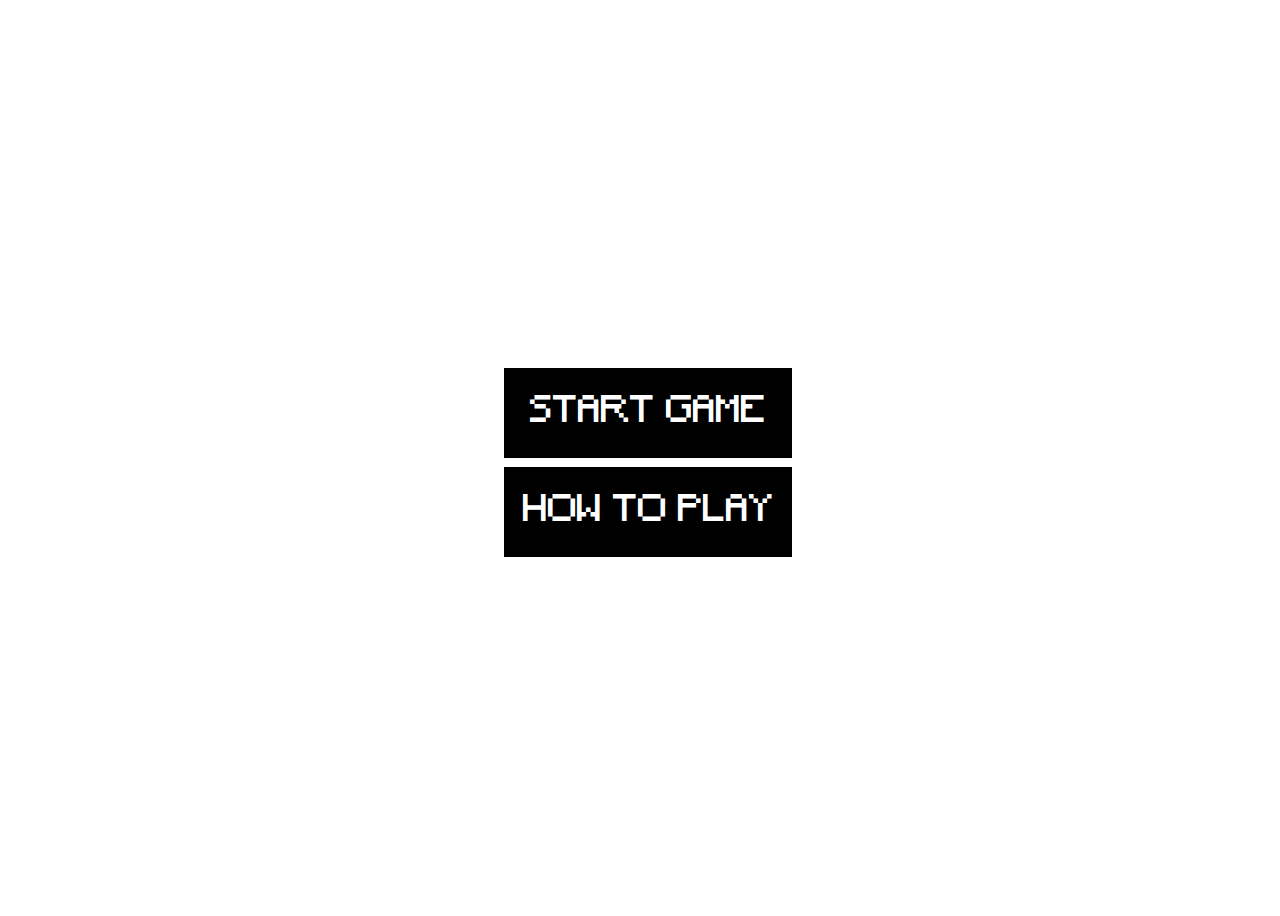
==== index.html @ cc66cdda "update" ====
<!DOCTYPE html>
<html lang="en">
  <head>
    <meta charset="UTF-8" />
    <meta http-equiv="X-UA-Compatible" content="IE=edge" />
    <meta name="viewport" content="width=device-width, initial-scale=1.0" />
    <title>Minecraft</title>
    <link rel="stylesheet" href="./styles/index.css" />
    <link rel="icon" href="./styles/img/favicon.ico" type="image/x-icon" />
  </head>
  <body>
    <div id="container">
      <div id="buttons">
        <a href="./game_page.html"> <button>START GAME</button></a>
        <button id="instructions">HOW TO PLAY</button>
      </div>
      <article data-display="false">
        Choose a tool and start working.
        <br />
        Each tool can be used for a specific element. <br />
        Once you remove an element from the game board, you can find it in your
        inventory, and you're free to place it wherever you want.
      </article>
    </div>
  </body>
  <script src="./js/index.js"></script>
</html>
---- styles/index.css ----
@font-face {
        font-family: "Minecraft";
        src: url(./font/Minecraft.woff);
      }

      body {
        height: 100vh;
        width: 100vw;
        background: url(https://cdn.mos.cms.futurecdn.net/52K7sgnQLSJ8ggfyfvz9yB.jpg)
          center center/cover no-repeat;
          font-family: "Minecraft";
      }

      #container {
        display: flex;
        justify-content: center;
        align-items: center;
      
        flex-direction: column;
        gap: 2vmin;
      }

      #buttons {
        display: flex;
        flex-direction: column;
        gap: 1vmin;
        padding-top: 40vmin;
        justify-content: center;
        align-items: center;
      }

      button {
        all: unset;
        width: 32vmin;
        height: 10vmin;
        background-color: black;
        text-align: center;
        color: white;

        font-size: 4vmin;
        cursor: pointer;
      }

      button:hover {
        border: white solid 0.25vmin;
      }

      a {
        text-decoration: none;
      }

      article {
        text-align: center;
        background-color: white;
        color: black;
        padding: 1vmin;
        height: 20vmin;
        width: 50vmin;
        font-size: 2.5vmin;
      }

      [data-display="false"] {
        display: none;
      }
      [data-display="true"] {
        display: block;
      }
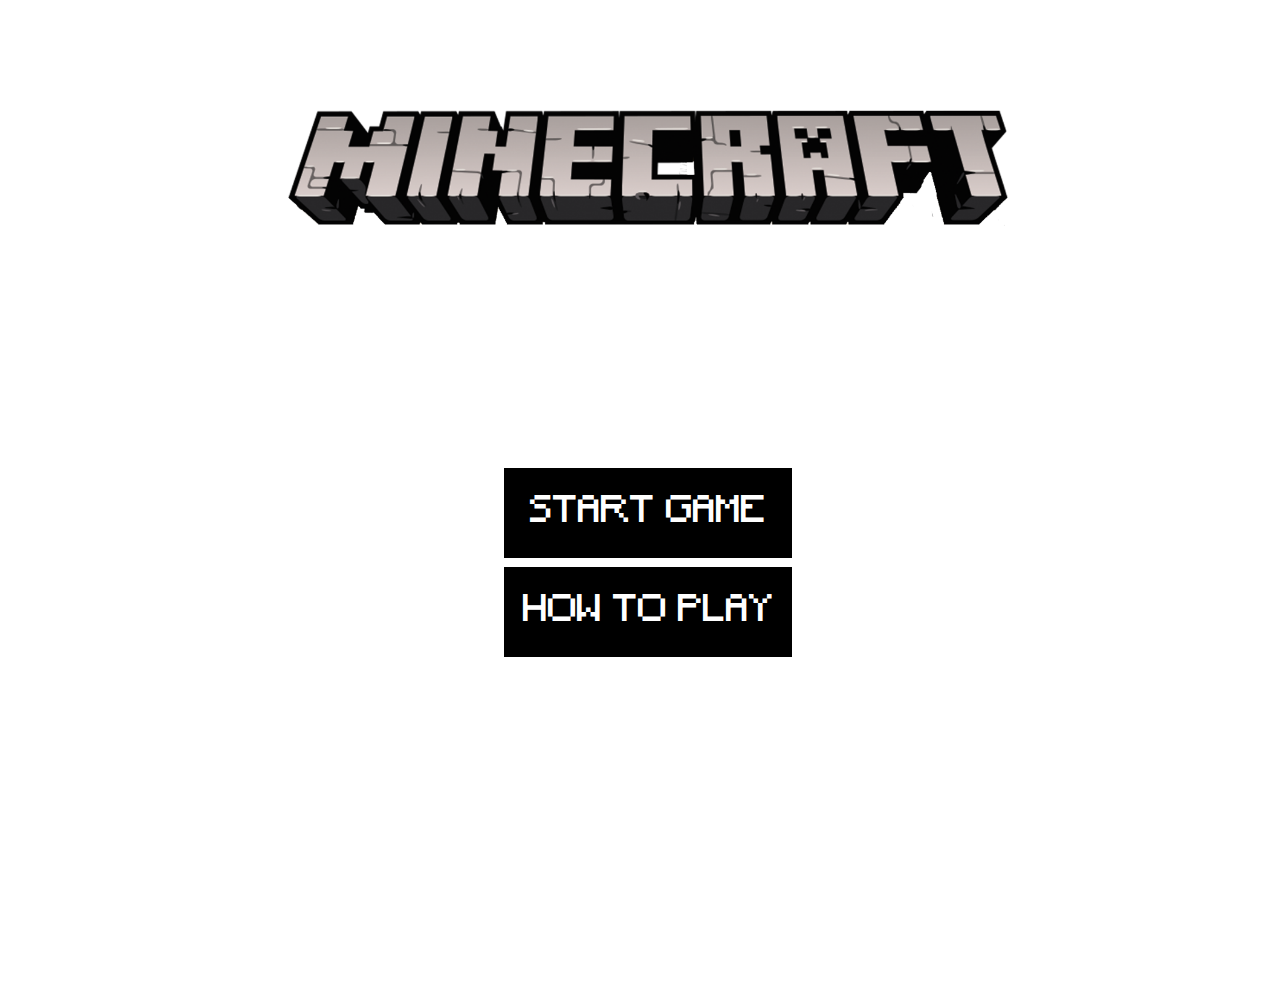
==== commit 376b196d: "update" ====
--- a/index.html
+++ b/index.html
@@ -10,6 +10,7 @@
   </head>
   <body>
     <div id="container">
+      <div id="logo"></div>
       <div id="buttons">
         <a href="./game_page.html"> <button>START GAME</button></a>
         <button id="instructions">HOW TO PLAY</button>
--- a/styles/index.css
+++ b/styles/index.css
@@ -7,25 +7,30 @@
       body {
         height: 100vh;
         width: 100vw;
-        background: url(https://cdn.mos.cms.futurecdn.net/52K7sgnQLSJ8ggfyfvz9yB.jpg)
-          center center/cover no-repeat;
-          font-family: "Minecraft";
+        background: url(https://wallpapercave.com/wp/wp2868363.jpg) center center/cover no-repeat;
+        font-family: "Minecraft";
+      }
+
+      #logo {
+        height: 20vmin;
+        width: 80vmin;
+        background: url(./img/logo.png) center center/cover no-repeat;
       }
 
       #container {
         display: flex;
-        justify-content: center;
+        justify-content: space-around;
         align-items: center;
-      
         flex-direction: column;
         gap: 2vmin;
+        margin-top: 10vmin;
       }
 
       #buttons {
         display: flex;
         flex-direction: column;
         gap: 1vmin;
-        padding-top: 40vmin;
+        padding-top: 20vmin;
         justify-content: center;
         align-items: center;
       }
@@ -37,7 +42,6 @@
         background-color: black;
         text-align: center;
         color: white;
-
         font-size: 4vmin;
         cursor: pointer;
       }
@@ -63,6 +67,7 @@
       [data-display="false"] {
         display: none;
       }
+      
       [data-display="true"] {
         display: block;
       }